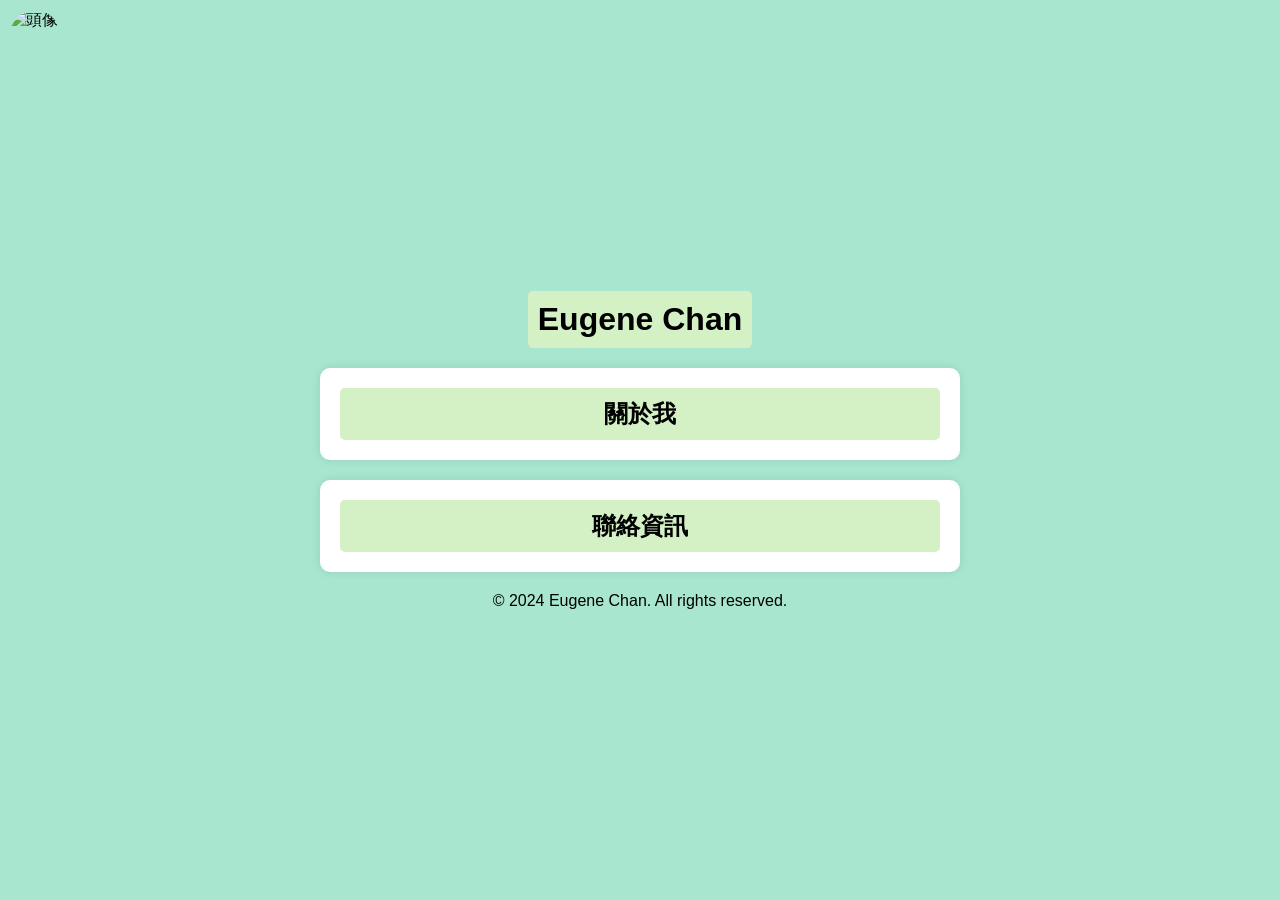
==== About.html @ 039a2223 "Update About.html" ====
<!DOCTYPE html>
<html lang="zh">
<head>
    <meta charset="UTF-8">
    <meta name="viewport" content="width=device-width, initial-scale=1.0">
    <title>關於我</title>
    <style>
        body {
            background-color: #a8e6cf; /* 使用單一背景色 */
            font-family: Arial, sans-serif;
            margin: 0;
            padding: 0;
            display: flex;
            justify-content: center;
            align-items: center;
            height: 100vh;
            flex-direction: column;
        }
        .profile-pic {
            position: absolute;
            top: 10px;
            left: 10px;
            width: 50px;
            height: 50px;
            border-radius: 50%;
            cursor: pointer;
        }
        .section {
            background-color: #ffffff;
            padding: 20px;
            border-radius: 10px;
            box-shadow: 0 0 10px rgba(0, 0, 0, 0.1);
            text-align: center;
            width: 80%;
            max-width: 600px;
            margin-bottom: 20px;
            transition: all 0.3s ease-in-out;
        }
        .section h2 {
            cursor: pointer;
            margin: 0;
            padding: 10px;
            background-color: #d4f1c5;
            border-radius: 5px;
            transition: background-color 0.3s ease-in-out;
        }
        .section h2:hover {
            background-color: #b2e0a8;
        }
        .section p, .contact-buttons {
            display: none;
            text-align: left;
            margin-top: 20px;
            line-height: 1.6;
            opacity: 0;
            transition: opacity 0.3s ease-in-out;
        }
        .contact-buttons a {
            display: block;
            text-decoration: none;
            color: white;
            padding: 10px 20px;
            border-radius: 5px;
            background-color: #4CAF50; /* 綠色按鈕 */
            margin-bottom: 10px;
            text-align: center;
            transition: background-color 0.3s ease-in-out;
        }
        .contact-buttons a:hover {
            background-color: #45a049;
        }
        .header {
            text-align: center;
            margin-bottom: 20px;
        }
        .header h1 {
            margin: 0;
            padding: 10px;
            background-color: #d4f1c5;
            border-radius: 5px;
        }
    </style>
</head>
<body>
    <div class="header">
        <h1>Eugene Chan</h1>
    </div>
    <img src="https://render.skinmc.net/3d.php?user=5b4f88fb-0267-43f1-9eb2-a910187954b4&vr=-10&hr0&hrh=25&aa=&headOnly=true&ratio=50" alt="頭像" class="profile-pic" onclick="location.reload()">

    <div class="section">
        <h2 onclick="toggleText('about-text')">關於我</h2>
        <p id="about-text">
            <strong>個人介紹</strong><br>
            你好，我是Eugene Chan，一個喜歡寫程式的學生。<br><br>
            <strong>我會做什麼</strong><br>
            Discord bot, Minecraft bot, Python開發, Minecraft動畫。
        </p>
    </div>

    <div class="section">
        <h2 onclick="toggleText('contact-text')">聯絡資訊</h2>
        <div id="contact-text" class="contact-buttons">
            <a href="https://github.com/Eugene526" target="_blank">GitHub</a>
            <a href="mailto:eugenechan526@gmail.com">Email</a>
        </div>
    </div>

    <div class="footer">
        © 2024 Eugene Chan. All rights reserved.
    </div>

    <script>
        function toggleText(id) {
            var text = document.getElementById(id);
            if (text.style.display === "none" || text.style.display === "") {
                text.style.display = "block";
                setTimeout(function() {
                    text.style.opacity = "1";
                }, 10);
            } else {
                text.style.opacity = "0";
                setTimeout(function() {
                    text.style.display = "none";
                }, 300);
            }
        }
    </script>
</body>
</html>
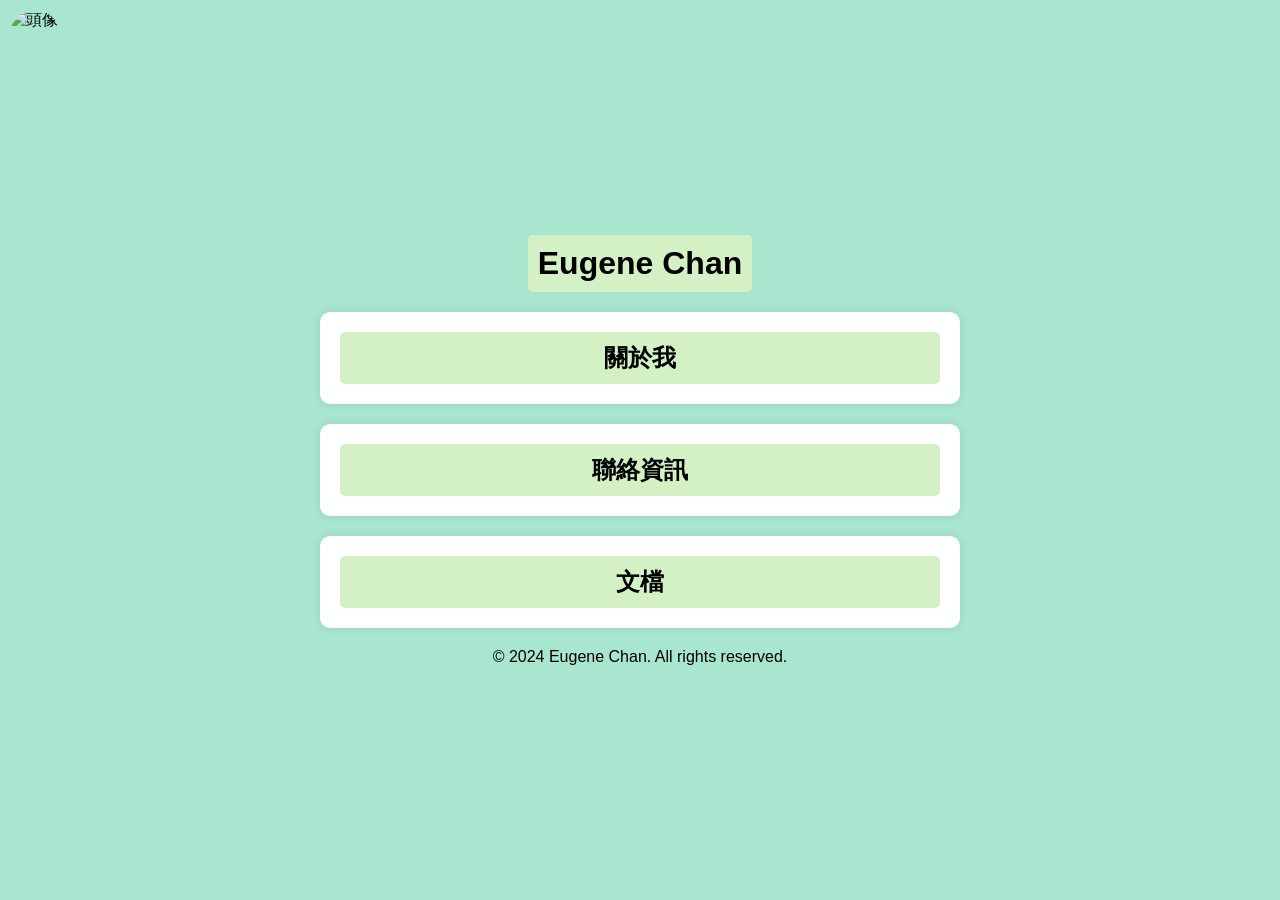
==== commit f8077507: "Update About.html" ====
--- a/About.html
+++ b/About.html
@@ -34,7 +34,6 @@
             width: 80%;
             max-width: 600px;
             margin-bottom: 20px;
-            transition: all 0.3s ease-in-out;
         }
         .section h2 {
             cursor: pointer;
@@ -42,20 +41,14 @@
             padding: 10px;
             background-color: #d4f1c5;
             border-radius: 5px;
-            transition: background-color 0.3s ease-in-out;
         }
-        .section h2:hover {
-            background-color: #b2e0a8;
-        }
-        .section p, .contact-buttons {
+        .section p, .contact-buttons, .article-list, .article-content {
             display: none;
             text-align: left;
             margin-top: 20px;
             line-height: 1.6;
-            opacity: 0;
-            transition: opacity 0.3s ease-in-out;
         }
-        .contact-buttons a {
+        .contact-buttons a, .article-list a, .close-article {
             display: block;
             text-decoration: none;
             color: white;
@@ -64,10 +57,9 @@
             background-color: #4CAF50; /* 綠色按鈕 */
             margin-bottom: 10px;
             text-align: center;
-            transition: background-color 0.3s ease-in-out;
         }
-        .contact-buttons a:hover {
-            background-color: #45a049;
+        .close-article {
+            background-color: #f44336; /* 紅色按鈕 */
         }
         .header {
             text-align: center;
@@ -105,6 +97,14 @@
         </div>
     </div>
 
+    <div class="section">
+        <h2 onclick="toggleText('docs-text')">文檔</h2>
+        <div id="docs-text" class="article-list">
+            <a href="javascript:void(0)" onclick="showArticle('article1')">文章1</a>
+            <a href="javascript:void(0)" onclick="showArticle('article2')">文章2</a>
+            <a href="javascript:void(0)" onclick="showArticle('article3')">文章3</a>
+        </div>
+    </div>
     <div class="footer">
         © 2024 Eugene Chan. All rights reserved.
     </div>
@@ -114,15 +114,19 @@
             var text = document.getElementById(id);
             if (text.style.display === "none" || text.style.display === "") {
                 text.style.display = "block";
-                setTimeout(function() {
-                    text.style.opacity = "1";
-                }, 10);
             } else {
-                text.style.opacity = "0";
-                setTimeout(function() {
-                    text.style.display = "none";
-                }, 300);
+                text.style.display = "none";
             }
+        }
+
+        function showArticle(id) {
+            var article = document.getElementById(id);
+            article.style.display = "block";
+        }
+
+        function closeArticle(id) {
+            var article = document.getElementById(id);
+            article.style.display = "none";
         }
     </script>
 </body>
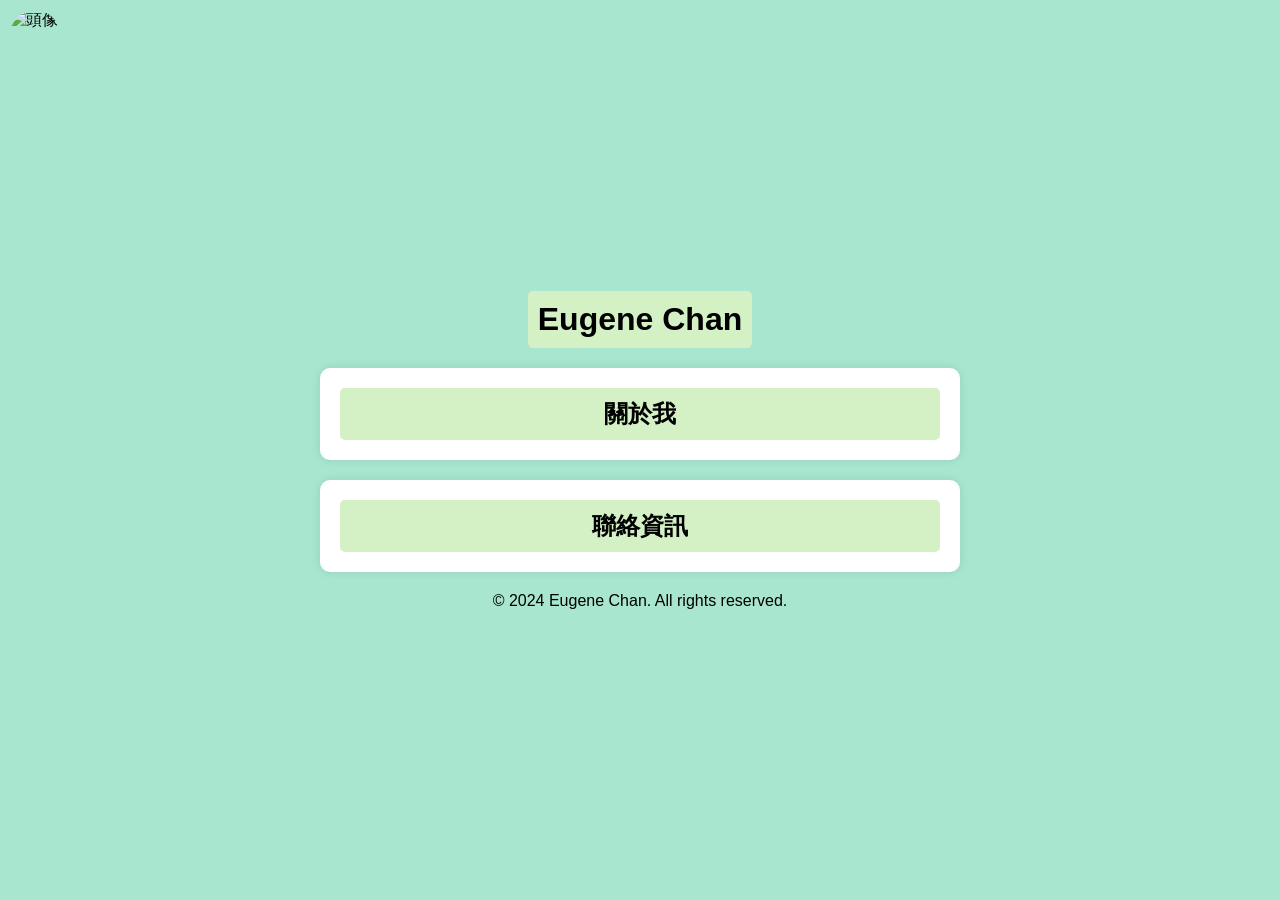
==== commit 44803916: "Update About.html" ====
--- a/About.html
+++ b/About.html
@@ -97,14 +97,6 @@
         </div>
     </div>
 
-    <div class="section">
-        <h2 onclick="toggleText('docs-text')">文檔</h2>
-        <div id="docs-text" class="article-list">
-            <a href="javascript:void(0)" onclick="showArticle('article1')">文章1</a>
-            <a href="javascript:void(0)" onclick="showArticle('article2')">文章2</a>
-            <a href="javascript:void(0)" onclick="showArticle('article3')">文章3</a>
-        </div>
-    </div>
     <div class="footer">
         © 2024 Eugene Chan. All rights reserved.
     </div>
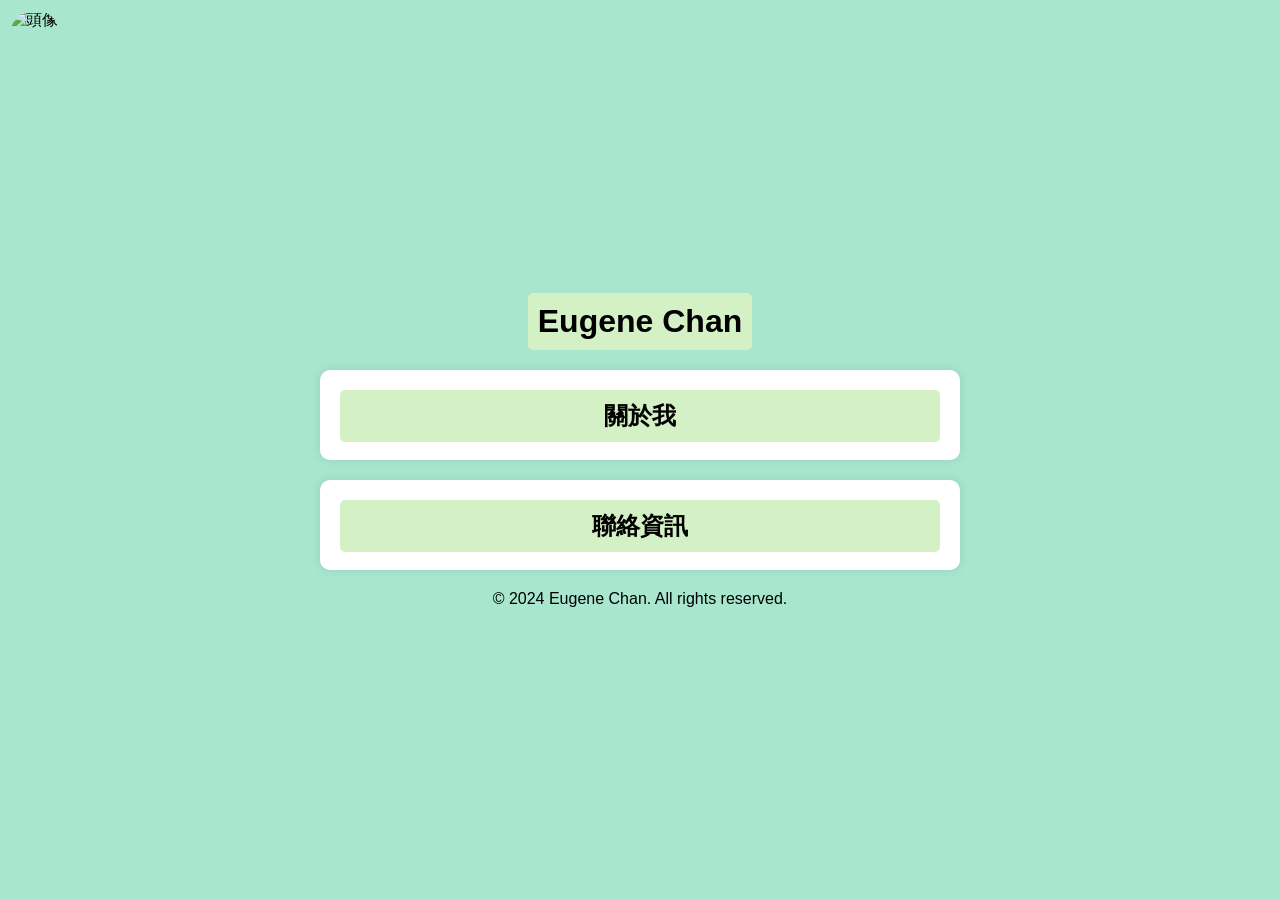
==== commit 604628bf: "Update About.html" ====
--- a/About.html
+++ b/About.html
@@ -34,6 +34,9 @@
             width: 80%;
             max-width: 600px;
             margin-bottom: 20px;
+            transition: max-height 0.5s ease-out, padding 0.5s ease-out;
+            overflow: hidden;
+            max-height: 50px; /* 初始高度 */
         }
         .section h2 {
             cursor: pointer;
@@ -42,13 +45,13 @@
             background-color: #d4f1c5;
             border-radius: 5px;
         }
-        .section p, .contact-buttons, .article-list, .article-content {
+        .section p, .contact-buttons {
             display: none;
             text-align: left;
             margin-top: 20px;
             line-height: 1.6;
         }
-        .contact-buttons a, .article-list a, .close-article {
+        .contact-buttons a {
             display: block;
             text-decoration: none;
             color: white;
@@ -57,9 +60,6 @@
             background-color: #4CAF50; /* 綠色按鈕 */
             margin-bottom: 10px;
             text-align: center;
-        }
-        .close-article {
-            background-color: #f44336; /* 紅色按鈕 */
         }
         .header {
             text-align: center;
@@ -79,8 +79,8 @@
     </div>
     <img src="https://render.skinmc.net/3d.php?user=5b4f88fb-0267-43f1-9eb2-a910187954b4&vr=-10&hr0&hrh=25&aa=&headOnly=true&ratio=50" alt="頭像" class="profile-pic" onclick="location.reload()">
 
-    <div class="section">
-        <h2 onclick="toggleText('about-text')">關於我</h2>
+    <div class="section" id="about-section">
+        <h2 onclick="toggleText('about-section', 'about-text')">關於我</h2>
         <p id="about-text">
             <strong>個人介紹</strong><br>
             你好，我是Eugene Chan，一個喜歡寫程式的學生。<br><br>
@@ -89,8 +89,8 @@
         </p>
     </div>
 
-    <div class="section">
-        <h2 onclick="toggleText('contact-text')">聯絡資訊</h2>
+    <div class="section" id="contact-section">
+        <h2 onclick="toggleText('contact-section', 'contact-text')">聯絡資訊</h2>
         <div id="contact-text" class="contact-buttons">
             <a href="https://github.com/Eugene526" target="_blank">GitHub</a>
             <a href="mailto:eugenechan526@gmail.com">Email</a>
@@ -102,24 +102,27 @@
     </div>
 
     <script>
-        function toggleText(id) {
-            var text = document.getElementById(id);
+        function toggleText(sectionId, textId) {
+            var section = document.getElementById(sectionId);
+            var text = document.getElementById(textId);
             if (text.style.display === "none" || text.style.display === "") {
                 text.style.display = "block";
+                section.style.maxHeight = section.scrollHeight + "px";
+                section.style.padding = "20px";
             } else {
                 text.style.display = "none";
+                section.style.maxHeight = "50px";
+                section.style.padding = "10px 20px";
             }
         }
 
-        function showArticle(id) {
-            var article = document.getElementById(id);
-            article.style.display = "block";
-        }
-
-        function closeArticle(id) {
-            var article = document.getElementById(id);
-            article.style.display = "none";
-        }
+        // 初始化時設置區塊高度
+        document.addEventListener("DOMContentLoaded", function() {
+            var sections = document.querySelectorAll('.section');
+            sections.forEach(function(section) {
+                section.style.maxHeight = "50px";
+            });
+        });
     </script>
 </body>
 </html>
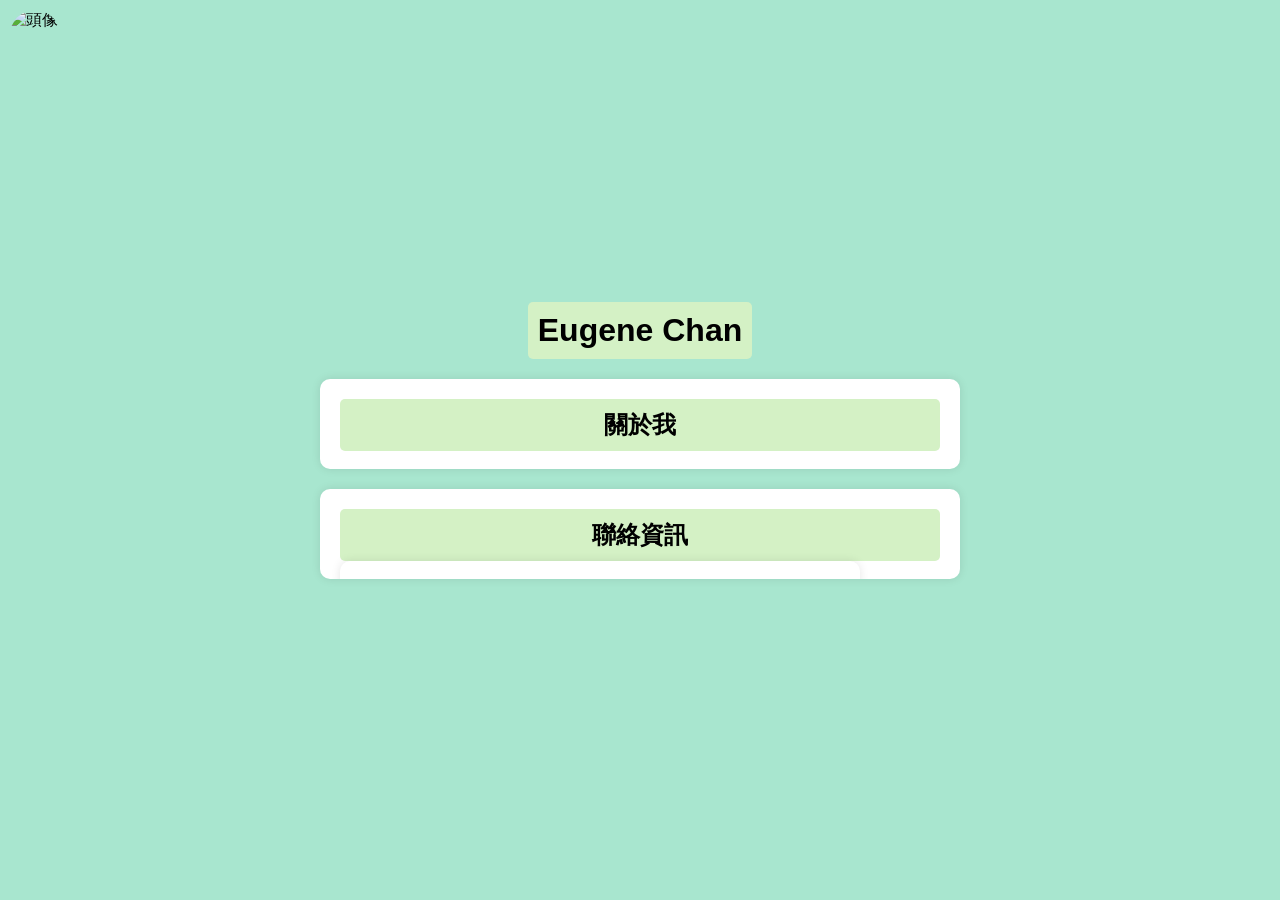
==== commit ef240a16: "Update About.html" ====
--- a/About.html
+++ b/About.html
@@ -95,6 +95,11 @@
             <a href="https://github.com/Eugene526" target="_blank">GitHub</a>
             <a href="mailto:eugenechan526@gmail.com">Email</a>
         </div>
+    <div class="section" id="contact-section">
+        <h2 onclick="toggleText('contact-section', 'contact-text')">我的機器人邀請連結</h2>
+        <div id="contact-text" class="contact-buttons">
+            <a href="" target="_blank">Discord Bot</a>
+        </div>
     </div>
 
     <div class="footer">
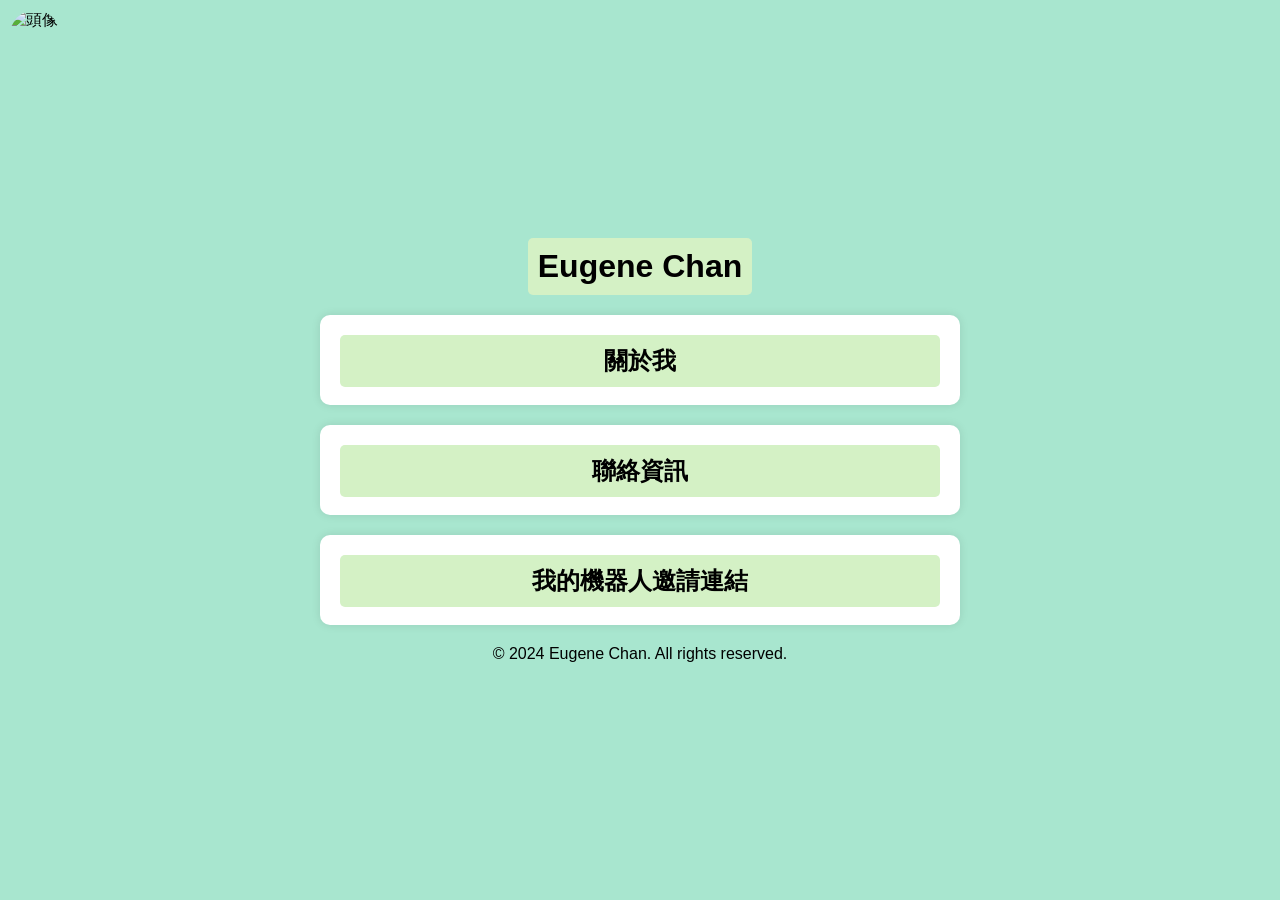
==== commit bc9952a1: "Update About.html" ====
--- a/About.html
+++ b/About.html
@@ -95,10 +95,12 @@
             <a href="https://github.com/Eugene526" target="_blank">GitHub</a>
             <a href="mailto:eugenechan526@gmail.com">Email</a>
         </div>
-    <div class="section" id="contact-section">
-        <h2 onclick="toggleText('contact-section', 'contact-text')">我的機器人邀請連結</h2>
-        <div id="contact-text" class="contact-buttons">
-            <a href="" target="_blank">Discord Bot</a>
+    </div>
+
+    <div class="section" id="bot-invite-section">
+        <h2 onclick="toggleText('bot-invite-section', 'bot-invite-text')">我的機器人邀請連結</h2>
+        <div id="bot-invite-text" class="contact-buttons">
+            <a href="https://discord.com/oauth2/authorize?client_id=1279428243937820682&permissions=8&integration_type=0&scope=bot" target="_blank">Discord Bot</a>
         </div>
     </div>
 
